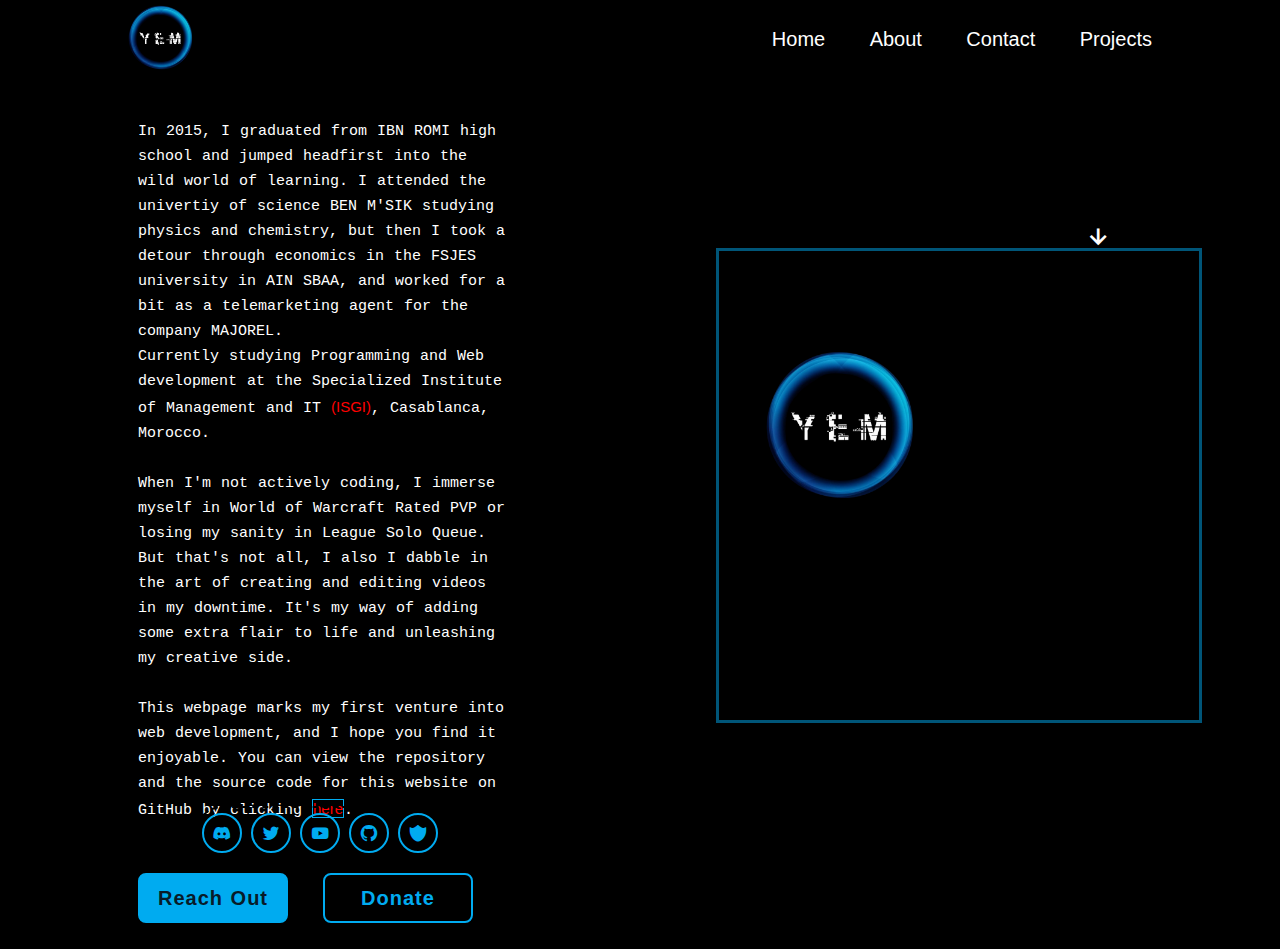
==== index.html @ 0c84a5bc "Add files via upload" ====
<!DOCTYPE html>
<html lang="en">

<head>
    <meta charset="UTF-8">
    <meta name="viewport" content="width=device-width, initial-scale=1.0">
    <title>Yem</title>
    <link href='Pictures/style.css' rel='stylesheet'>
    <link rel="icon" href="Pictures/Y_Logo.png" type="image/png">
    <link href='https://unpkg.com/boxicons@2.1.4/css/boxicons.min.css' rel='stylesheet'>
    

</head>

<body>

    <div class="logo-container">
        <img src="Pictures/YEM.png" alt="Logo" class="logo_Yem">
        <img src="Pictures/Black-Color.png" alt="Logo" class="logo_">  
    </div>

    <header class="header">
        <a href="#" class="logo"><img src="Pictures/YEM.png"></a>
        <nav class="navbar">
            <a href="index.html">Home</a>
            <a href="About.html">About</a>
            <a href="Contact.html">Contact</a>
            <a href="Projects.html">Projects</a>
            

        </nav>
    </header>
    <section class="home">
        <div>
            <div class="home-content">
            
                <h1>Hello, I'm <span>Y</span>oussef <span>E</span>L <span>M</span>OUMEN</h1>
                <br>
                <h3>OFPPT Intern</h3>
                <br>
                <p>In 2015, I graduated from IBN ROMI high school and jumped headfirst into the wild world of learning.
                    I attended the univertiy of science BEN M'SIK studying physics and chemistry, but then I took a detour through economics 
                    in the FSJES university in AIN SBAA, and worked for a bit as a telemarketing agent for the company MAJOREL.
                    <br>
                    Currently studying Programming and Web development at the Specialized Institute of Management and IT 
                    <a href="https://www.ofppt.ma/" target="_blank" style="text-decoration:solid; color: red;">(ISGI)</a>, Casablanca, Morocco.
                    <br><br>
                    When I'm not actively coding,  I immerse myself in World of Warcraft Rated PVP or losing my sanity in League Solo Queue.
                    But that's not all, I also I dabble in the art of creating and editing videos in my downtime.
                    It's my way of adding some extra flair to life and unleashing my creative side.<br><br>
                    This webpage marks my first venture into web development, and I hope you find it enjoyable. 
                    You can view the repository and the source code for this website on GitHub by clicking
                    <a href="https://github.com/PreYem/preyem.github.io" style="text-decoration: none; color: red; border: 1px solid; border-color: #00abf0;">here</a>.
                </p>
                <div class="btn-box">
                    
                    <a href="Contact.html">Reach Out</a>
                    <a href="#">Donate</a>
                </div>
            </div>
        </div>

        <div class="video">
            <h4>My Latest <span style="color: red;"><a href="https://www.youtube.com/@yem17" target="_blank" style="text-decoration: none; color: red;">Youtube</a></span>  
                Video <span id="Arrow"><i class='bx bx-down-arrow-alt' ></i></span></h4>
                
            <iframe src="https://www.youtube.com/embed/EHABm7H0zG0" height="100%" width="100%"></iframe>
        </div>

    </section>

    <audio id="Audio_01" autoplay>
        <source src="Pictures/Audio.mp3" type="audio/mpeg">
        Your browser does not support the audio element.
    </audio>
    <script>
        const audio = document.getElementById('Audio_01');
        audio.volume = 0.1;
    </script>

    <div class="BGVideo">
            <video autoplay loop muted plays-inline class="BGVid">
                <source src="Pictures/Sona.mp4" type="video/mp4">
            </video>
    </div>

    <footer>
        <div class="home-sci">
            <a href="https://discordapp.com/users/195276785586274315" target="_blank"><i class='bx bxl-discord-alt'></i></a>
            <a href="https://twitter.com/Dinacti" target="_blank"><i class='bx bxl-twitter' ></i></a>
            <a href="https://www.youtube.com/@yem17" target="_blank"><i class='bx bxl-youtube' ></i></a>
            <a href="https://github.com/PreYem" target="_blank"><i class='bx bxl-github'></i></a>
            <a href="https://simplearmory.com/#/eu/ravencrest/yemboi/collectable/mounts" target="_blank"><i class='bx bxs-shield-alt-2'></i></a>
        </div>
    </footer>


</body>

</html>
---- Pictures/style.css ----
* {
    margin: 0;
    padding: 0;
    box-sizing: border-box;
    font-family: 'Poppins', sans-serif;
}


@font-face {
    font-family:font_01 ;
    src: url(Font_01.ttf);
}

body {
    background-color: black;
    z-index: 1;
}

.logo_Yem,.logo_ {
    position: absolute; /* Positions the images relative to their containing element */
    top: 0; /* Adjust as needed */
    left: 0; /* Adjust as needed */
}

.logo_ {
    height: 949px;
    width: 1879px;
}


.logo_Yem {
    z-index: 1; /* Places this image above the other */
    left: 765px;
    top: 350px;
    height: 150px;
    width: 150px;
    animation: yem-logo 1500ms ease-in-out forwards;
}

@keyframes yem-logo {
    0% {transform: translate(20px, 50px);}
    60% {transform: translate(20px, 50px);}
    100% {transform: translate(-800px, -500px);}

    
    
}

.logo-container {
    position: relative;
    top: 50%;
    left: 50%;
    transform: translate(-50%, -50%);
    opacity: 1;
    animation: logoAnimation 1500ms ease-in-out forwards;
    
}

@keyframes logoAnimation {
    0% {opacity: 1; z-index: 9999;}
    50% {opacity: 1;  z-index: 9999;}
    100% {opacity: 0;z-index: -1;}
}



  

.header {
    position: fixed;
    top: 0;
    left: 0;
    width: 100%;
    padding: 5px 10%;
    background: black;
    display: flex;
    justify-content: space-between;
    align-items: center ;
    z-index: 100;
    opacity: 100%;
    transition-duration: 250ms;
    transition-timing-function: ease-in;
    background: transparent;
}

.header:hover {
    background: black;
}



.logo img {
    height: 65px;
    width: 65px;

}

.logo:focus{
    transition-duration: 1000ms;
    transition-delay: 250ms;
    transform: rotate(720deg);
    transform-origin: center;
    
}

.navbar a {
    font-size: 20px;
    color: white;
    text-decoration: none;
    font-weight: 500;
    margin-left: 40px;
    transition: 1000ms;
}

.navbar a:hover {
    color: rgba(9,132,192,255);
    font-size: 25px;
    transition-duration: 250ms;
}

.home {
    background-size: cover;
    background-position: center;
    height: 100vh;
    display: flex;
    align-items: center;
    padding: 0 10%;
    line-height: 25px;
    word-spacing: 1px;
    animation: C_Background 30000ms infinite;
    animation-timing-function: ease-out;
    gap: 150px;
    transition-delay: 100ms;
}

.home-content {
    max-width: 600px;
}

span {
    transition-duration: 500ms;
    transition-timing-function: ease-in;
}
span:hover {
    color: rgb(132, 0, 255);
    cursor: pointer;
}

.home-content h1 {
    color: white;
    -webkit-touch-callout: none;
    -webkit-user-select: none; 
    -khtml-user-select: none; 
    -moz-user-select: none; 
    -ms-user-select: none; 
    user-select: none; 
    font-size: 35px ;
    font-weight: 700;
}

.home-content h3 {
    font-size: 25px;
    font-weight: 700;
    border: 2px solid;
    padding: 4px;
    border-radius: 30px;
    color: rgba(9,132,192,255);
    animation: Bord_Animation 30000ms infinite;
    width: 180px;
}

.home-content p {
    font-family:'Courier New', Courier, monospace;
    font-size: 15px;
    margin: -5px 0 40px;
    padding: 10px;
}

.BGVid {
    filter: blur(10px);
    opacity: 60%;
}




.home-content p:hover {
    background-color: #081b29;
    opacity: 90%;
    border: 2px solid black;
    animation: Bord_Animation 30000ms infinite;
    transition-duration: 500ms;
    transform: scale(1.05);
    transition-timing-function: ease-in;
}


.home-content p:not(:hover) {
    transition: transform 1000ms ease-out;
    transform: scale(1);
    color: white;
}

.home-content .btn-box {
    display: flex;
    justify-content: space-between;
    width: 345px;
    height: 50px;
    animation: Bord_Animation 30000ms infinite;
}

.btn-box a {
    position: relative;
    justify-content: center;
    align-items: center;
    display: inline-flex;
    width: 150px;
    height: 100%;
    background: #00abf0;
    border: 2px solid #00abf0;
    border-radius: 8px;
    font-size: 20px;
    color: #081b29;
    text-decoration: none;
    font-weight: 600;
    letter-spacing: 1px;
    z-index: 1;
    overflow: hidden;
    transition: 500ms;
    margin-left: 10px;
    
}

.btn-box a:nth-child(2) {
    background:transparent ;
    color: #00abf0;
    
}

.btn-box a:nth-child(2):hover {
    color:#081b29
}


.btn-box a:nth-child(2)::before{
    background-color: #00abf0;
}

.btn-box :hover {
    color: #00abf0;
    
}

.btn-box a::before {
    content: '';
    position: absolute;
    top: 0;
    left : 0;
    width: 0;
    height: 100%;
    background: #081b29;
    z-index: -1;
    transition: 500ms;
}

.btn-box a:hover:before {
    width: 100%;
}


.home-sci a {
    position: relative;
    display: inline-flex;
    justify-content: center;
    align-items: center;
    width: 40px;
    height: 40px;
    background: transparent;
    border: 2px solid #00abf0;
    border-radius: 50%;
    font-size: 20px;
    color: #00abf0;
    text-decoration: none;
    z-index: 1;
    overflow: hidden;
    transition: 500ms;
    animation: Bord_Animation 30000ms infinite;
}

.home-sci a::before {
    content: '';
    position: absolute;
    top: 0;
    left : 0;
    width: 100%;
    height: 0%;
    background: #00abf0;
    z-index: -1;
    transition: 500ms;
}

.home-sci a:hover::before {
    height: 100%;
}

.home-sci a:hover {
    color: #081b29;
    transform: scale(1.5);
}

.home-sci a:focus {
    transform: rotate(360deg);
    transition-duration: 1500ms;
}



.video {
    width: 750px;
    height: 475px;
}

iframe {
    border: solid;
    border-color: #00abf0;
    margin-left: 50px;
    margin-top: 10px;
    animation: Bord_Animation 30000ms infinite;
    opacity: 0.5;
    transition-duration: 500ms;
    transition-timing-function: ease-out;
}

iframe:hover {
    opacity: 1;
}

h4 {
    color: white;
   margin-left: 50px;
   font-weight: 600;
   font-size: 30px;
   font-family:'Gill Sans', 'Gill Sans MT', Calibri, 'Trebuchet MS', sans-serif
}

.home-sci {
    position: absolute;
    bottom: 40px;
    width: 250px;
    display: flex;
    justify-content: space-between;
    border-color: #00abf0;
    border-radius: 30px;
    border: 2px dashed;
    animation: Bord_Animation 30000ms infinite;
    padding: 5px;
}

@keyframes Bord_Animation {
    0%,100% { border-color: #00abf0; color: #00abf0;  }
    20% { border-color: #081b29; color: #0095ff; }
    40% { border-color: #00abf0; color: #00abf0; }
    60% { border-color: #8c00ff; color: #8c00ff;}
    80% { border-color: #09024d; color: #23834e;}
    
}

.BGVid {
    position:absolute;
    right: 0;
    bottom: 0;
    z-index: -1;
}

#Arrow {
    animation: Arrow 2000ms infinite;
    
    position: absolute;
    margin-top: 8px;
    padding-left: 10px;

}

@keyframes Arrow {
    0%,100% { margin-top: 8px; color: #ff0000;}
    50% { margin-top: -10px; color: #0095ff;}

}


footer {
    padding-left: 195px;
    position: absolute;
    bottom: 0px;
}

.fill_form {
    opacity: 0.8;
    transform: scale(1);
    transition-duration: 500ms;
    border: 2px solid;
    padding: 15px;
    animation: Bord_Animation 30000ms infinite;
    z-index: 1;
}

.fill_form:hover {
    background-color:rgba(18, 40, 56, 0.7) ;
    transition-property: all;
    opacity: 1 ;
    transform: scale(1.1);
    
}





























@media screen and (max-width: 1080px) {
    .header {
      padding: 10px;
    }
  
    .navbar {
      display: none;

    }
  
    .navbar a {
      display: block;
      margin: 10px 0;
      text-align: center;
    }
  
    .logo img {
      height: 50px;
      width: 50px;
    }
  
    .home {
      padding: 20px;
      text-align: center;
    }
  
    .home-content h1 {
      font-size: 30px;
    }
  
    .home-content h3 {
      font-size: 25px;
      width: auto;
      margin: 10px 0;
    }
  
    .home-content p {
      font-size: 16px;
      margin: 10px 0 20px;
    }
  
    .btn-box {
      flex-direction: column;
      width: 100%;
    }
  
    .btn-box a {
      width: 100%;
      margin-bottom: 10px;
    }
  
    .home-sci {
      width: 100%;
      bottom: 20px;
      padding: 0;
      justify-content: space-around;
    }
  
    .video {
      width: auto;
      height: auto;
      margin: 20px 0;
    }
  
    iframe {
      margin: 10px auto;
    }
    
  
    .home-sci a {
      font-size: 25px;
      width: 35px;
      height: 35px;
    }
  
    .home-sci a::before {
      height: 0%;
    }
  
    .home-sci a:hover::before {
      height: 0%;
    }
  
    h4 {
      font-size: 20px;
      margin: 10px 0;
    }
    .video {
        text-align: center;
        margin-top: 30px; /* Adjust margin as needed */
        padding: 0 20px; /* Add padding for better spacing */
    }
      
    .video iframe {
        border: dashed;
        border-color: #00abf0;
        max-width: 100%;
        height: auto;
    }
      
    .home-sci {
        position: relative; /* Make the social media links relative for proper positioning */
        display: flex;
        justify-content: space-around;
        margin-top: 40px; /* Adjust margin as needed */
        padding: 5px;
    }
  }
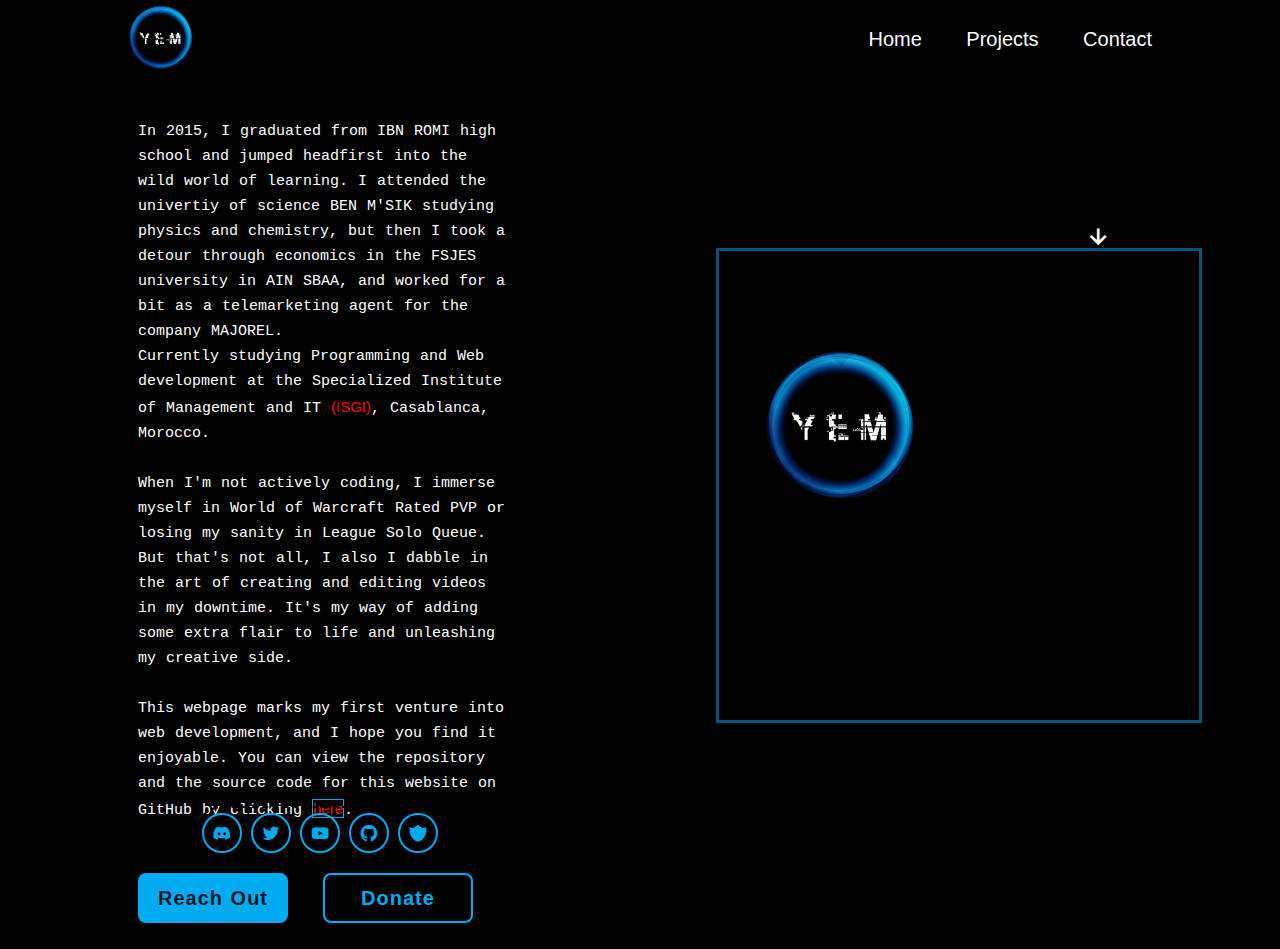
==== commit 75c9c13f: "Add files via upload" ====
--- a/index.html
+++ b/index.html
@@ -23,11 +23,8 @@
         <a href="#" class="logo"><img src="Pictures/YEM.png"></a>
         <nav class="navbar">
             <a href="index.html">Home</a>
-            <a href="About.html">About</a>
+            <a href="Projects.html">Projects</a>
             <a href="Contact.html">Contact</a>
-            <a href="Projects.html">Projects</a>
-            
-
         </nav>
     </header>
     <section class="home">
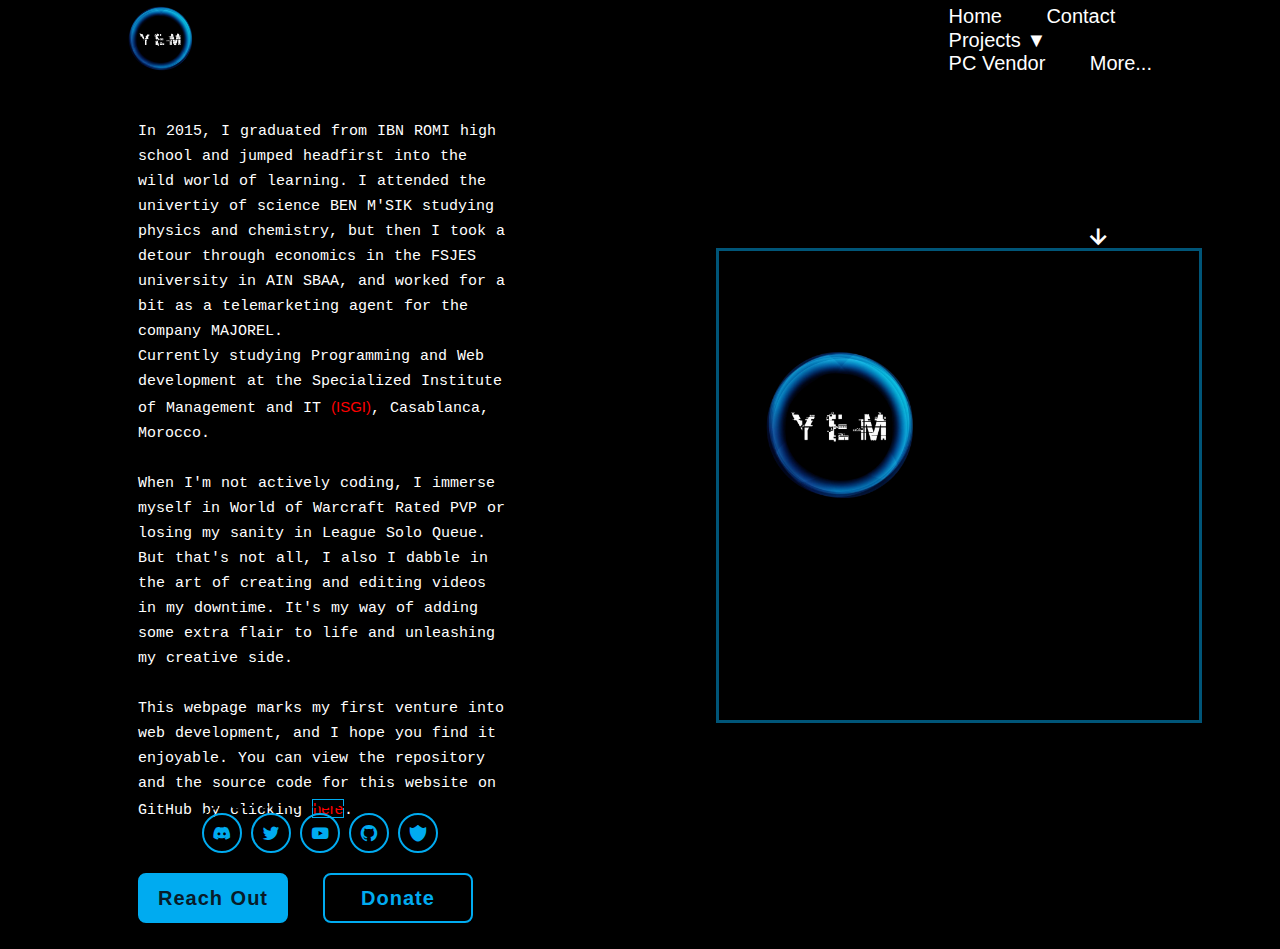
==== commit b7ce0fa7: "Add files via upload" ====
--- a/index.html
+++ b/index.html
@@ -8,12 +8,13 @@
     <link href='Pictures/style.css' rel='stylesheet'>
     <link rel="icon" href="Pictures/Y_Logo.png" type="image/png">
     <link href='https://unpkg.com/boxicons@2.1.4/css/boxicons.min.css' rel='stylesheet'>
+    <script src="Portfolio.js"></script>
     
 
 </head>
 
 <body>
-
+    
     <div class="logo-container">
         <img src="Pictures/YEM.png" alt="Logo" class="logo_Yem">
         <img src="Pictures/Black-Color.png" alt="Logo" class="logo_">  
@@ -22,14 +23,30 @@
     <header class="header">
         <a href="#" class="logo"><img src="Pictures/YEM.png"></a>
         <nav class="navbar">
+
             <a href="index.html">Home</a>
-            <a href="Projects.html">Projects</a>
             <a href="Contact.html">Contact</a>
+            <div class="dropdown">
+            <a href="#">Projects <i class="bx">▼</i></a>
+            <div class="dropdown-content">
+                <a href="PC_Vendor/PC_Vendor.html" target="_blank">PC Vendor</a>
+                <a href="Projects.html">More...</a>
+
+            </div>
+            </div>
+            
+
         </nav>
     </header>
     <section class="home">
+        
         <div>
             <div class="home-content">
+                <div class="BGVideo">
+                    <video autoplay loop muted plays-inline class="BGVid">
+                        <source src="Pictures/Sona.mp4" type="video/mp4">
+                    </video>
+            </div>
             
                 <h1>Hello, I'm <span>Y</span>oussef <span>E</span>L <span>M</span>OUMEN</h1>
                 <br>
@@ -55,6 +72,7 @@
                     <a href="#">Donate</a>
                 </div>
             </div>
+
         </div>
 
         <div class="video">
@@ -70,16 +88,9 @@
         <source src="Pictures/Audio.mp3" type="audio/mpeg">
         Your browser does not support the audio element.
     </audio>
-    <script>
-        const audio = document.getElementById('Audio_01');
-        audio.volume = 0.1;
-    </script>
 
-    <div class="BGVideo">
-            <video autoplay loop muted plays-inline class="BGVid">
-                <source src="Pictures/Sona.mp4" type="video/mp4">
-            </video>
-    </div>
+
+
 
     <footer>
         <div class="home-sci">
@@ -91,7 +102,6 @@
         </div>
     </footer>
 
-
 </body>
 
 </html>--- a/Pictures/style.css
+++ b/Pictures/style.css
@@ -17,9 +17,9 @@
 }
 
 .logo_Yem,.logo_ {
-    position: absolute; /* Positions the images relative to their containing element */
-    top: 0; /* Adjust as needed */
-    left: 0; /* Adjust as needed */
+    position: absolute; 
+    top: 0; 
+    left: 0; 
 }
 
 .logo_ {
@@ -29,7 +29,7 @@
 
 
 .logo_Yem {
-    z-index: 1; /* Places this image above the other */
+    z-index: 1; 
     left: 765px;
     top: 350px;
     height: 150px;
@@ -182,13 +182,11 @@
 }
 
 
-
-
 .home-content p:hover {
-    background-color: #081b29;
-    opacity: 90%;
+    background-color: #ffffff;
+    opacity: 85%;
     border: 2px solid black;
-    animation: Bord_Animation 30000ms infinite;
+
     transition-duration: 500ms;
     transform: scale(1.05);
     transition-timing-function: ease-in;
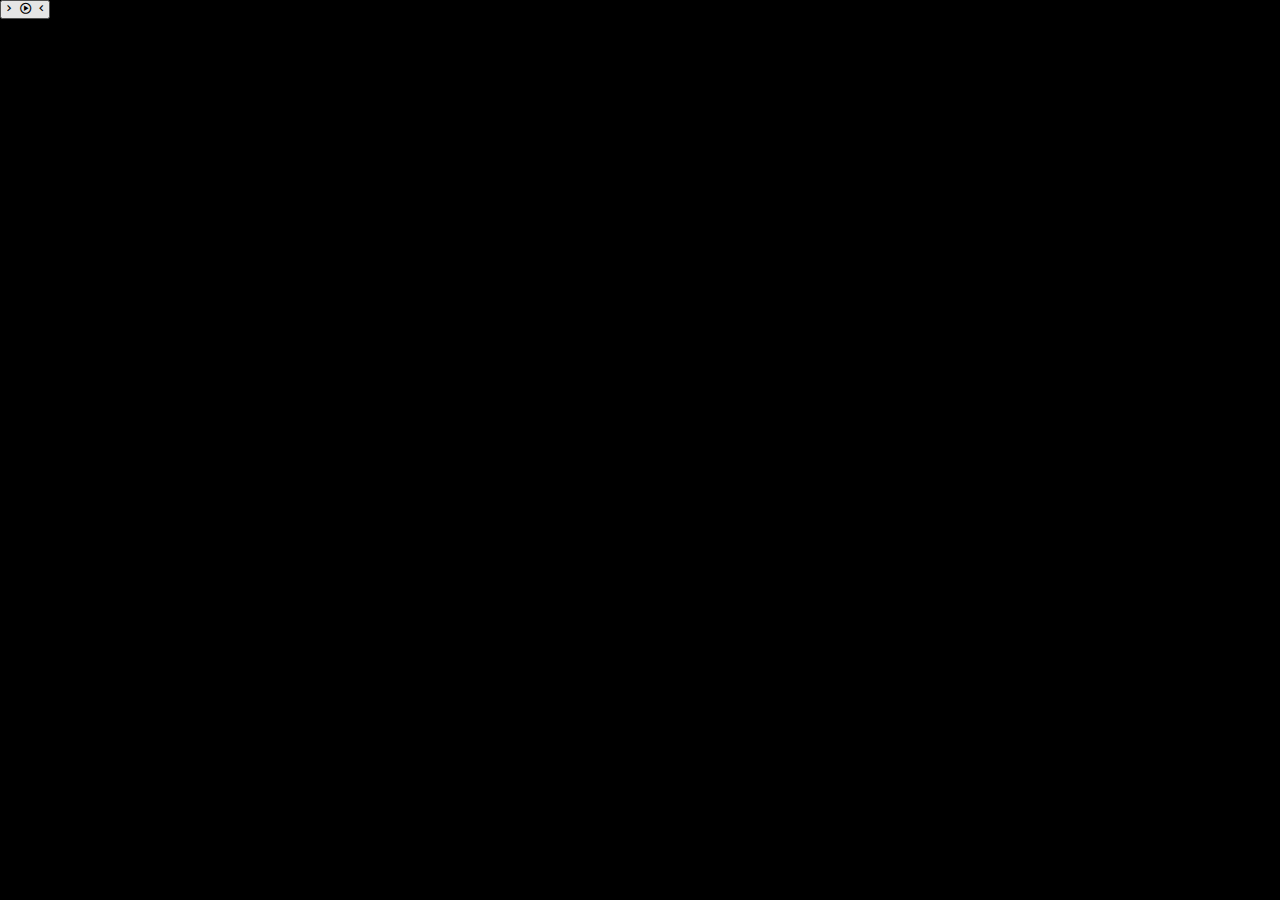
==== commit dbcd1af7: "Add files via upload" ====
--- a/index.html
+++ b/index.html
@@ -9,98 +9,112 @@
     <link rel="icon" href="Pictures/Y_Logo.png" type="image/png">
     <link href='https://unpkg.com/boxicons@2.1.4/css/boxicons.min.css' rel='stylesheet'>
     <script src="Portfolio.js"></script>
-    
+   
 
 </head>
 
 <body>
-    
-    <div class="logo-container">
-        <img src="Pictures/YEM.png" alt="Logo" class="logo_Yem">
-        <img src="Pictures/Black-Color.png" alt="Logo" class="logo_">  
+    <div class="center-container">
+        
+        <button id="show-portfolio-btn">
+            <i class='bx bx-chevron-right bx-fade-left' id="PointArrowRight"></i>
+            <i class='bx bx-play-circle bx-tada'></i>
+            <i class='bx bx-chevron-left bx-fade-right' id="PointArrowRight"></i>
+        </button>
+        
     </div>
 
-    <header class="header">
-        <a href="#" class="logo"><img src="Pictures/YEM.png"></a>
-        <nav class="navbar">
+    <div id="portfolio-content" style="display: none;">
+        <div class="logo-container">
+            <img src="Pictures/YEM.png" alt="Logo" class="logo_Yem">
+            <img src="Pictures/Black-Color.png" alt="Logo" class="logo_">  
+        </div>
+    
+        <header class="header">
+            <a href="#" class="logo"><img src="Pictures/YEM.png"></a>
+            <nav class="navbar">
+    
+                <a href="index.html">Home</a>
+                <a href="Contact.html">Contact</a>
+                <div class="dropdown">
+                <a href="#">Projects <i class="bx">▼</i></a>
+                <div class="dropdown-content">
+                    <a href="PC_Vendor/PC_Vendor.html" target="_blank">PC Vendor</a>
+                    <a href="Projects.html">More...</a>
+    
+                </div>
+                </div>
+                
+    
+            </nav>
+        </header>
+        <section class="home">
+            
+            <div>
+                <div class="home-content">
+                    <div class="BGVideo">
+                        <video autoplay loop muted plays-inline class="BGVid">
+                            <source src="Pictures/Sona.mp4" type="video/mp4">
+                        </video>
+                </div>
+                
+                    <h1>Hello, I'm <span>Y</span>oussef <span>E</span>L <span>M</span>OUMEN</h1>
+                    <br>
+                    <h3>OFPPT Intern</h3>
+                    <br>
+                    <p>In 2015, I graduated from IBN ROMI high school and jumped headfirst into the wild world of learning.
+                        I attended the univertiy of science BEN M'SIK studying physics and chemistry, but then I took a detour through economics 
+                        in the FSJES university in AIN SBAA, and worked for a bit as a telemarketing agent for the company MAJOREL.
+                        <br>
+                        Currently studying Programming and Web development at the Specialized Institute of Management and IT 
+                        <a href="https://www.ofppt.ma/" target="_blank" style="text-decoration:solid; color: red;">(ISGI)</a>, Casablanca, Morocco.
+                        <br><br>
+                        When I'm not actively coding,  I immerse myself in World of Warcraft Rated PVP or losing my sanity in League Solo Queue.
+                        But that's not all, I also I dabble in the art of creating and editing videos in my downtime.
+                        It's my way of adding some extra flair to life and unleashing my creative side.<br><br>
+                        This webpage marks my first venture into web development, and I hope you find it enjoyable. 
+                        You can view the repository and the source code for this website on GitHub by clicking
+                        <a href="https://github.com/PreYem/preyem.github.io" style="text-decoration: none; color: red; border: 1px solid; border-color: #00abf0;">here</a>.
+                    </p>
+                    <div class="btn-box">
+                        
+                        <a href="Contact.html">Reach Out</a>
+                        <a href="#">Donate</a>
+                    </div>
+                </div>
+    
+            </div>
+    
+            <div class="video">
+                <h4>My Latest <span style="color: red;"><a href="https://www.youtube.com/@yem17" target="_blank" style="text-decoration: none; color: red;">Youtube</a></span>  
+                    Video <span id="Arrow"><i class='bx bx-down-arrow-alt' ></i></span></h4>
+                    
+                <iframe src="https://www.youtube.com/embed/EHABm7H0zG0" height="100%" width="100%"></iframe>
+            </div>
+    
+        </section>
+    
+        <audio id="Audio_01" >
+            <source src="Pictures/Audio.mp3" type="audio/mpeg">
+            Your browser does not support the audio element.
+        </audio>
+    
+    
+    
+    
+        <footer>
+            <div class="home-sci">
+                <a href="https://discordapp.com/users/195276785586274315" target="_blank"><i class='bx bxl-discord-alt'></i></a>
+                <a href="https://twitter.com/Dinacti" target="_blank"><i class='bx bxl-twitter' ></i></a>
+                <a href="https://www.youtube.com/@yem17" target="_blank"><i class='bx bxl-youtube' ></i></a>
+                <a href="https://github.com/PreYem" target="_blank"><i class='bx bxl-github'></i></a>
+                <a href="https://simplearmory.com/#/eu/ravencrest/yemboi/collectable/mounts" target="_blank"><i class='bx bxs-shield-alt-2'></i></a>
+            </div>
+        </footer>
 
-            <a href="index.html">Home</a>
-            <a href="Contact.html">Contact</a>
-            <div class="dropdown">
-            <a href="#">Projects <i class="bx">▼</i></a>
-            <div class="dropdown-content">
-                <a href="PC_Vendor/PC_Vendor.html" target="_blank">PC Vendor</a>
-                <a href="Projects.html">More...</a>
-
-            </div>
-            </div>
-            
-
-        </nav>
-    </header>
-    <section class="home">
-        
-        <div>
-            <div class="home-content">
-                <div class="BGVideo">
-                    <video autoplay loop muted plays-inline class="BGVid">
-                        <source src="Pictures/Sona.mp4" type="video/mp4">
-                    </video>
-            </div>
-            
-                <h1>Hello, I'm <span>Y</span>oussef <span>E</span>L <span>M</span>OUMEN</h1>
-                <br>
-                <h3>OFPPT Intern</h3>
-                <br>
-                <p>In 2015, I graduated from IBN ROMI high school and jumped headfirst into the wild world of learning.
-                    I attended the univertiy of science BEN M'SIK studying physics and chemistry, but then I took a detour through economics 
-                    in the FSJES university in AIN SBAA, and worked for a bit as a telemarketing agent for the company MAJOREL.
-                    <br>
-                    Currently studying Programming and Web development at the Specialized Institute of Management and IT 
-                    <a href="https://www.ofppt.ma/" target="_blank" style="text-decoration:solid; color: red;">(ISGI)</a>, Casablanca, Morocco.
-                    <br><br>
-                    When I'm not actively coding,  I immerse myself in World of Warcraft Rated PVP or losing my sanity in League Solo Queue.
-                    But that's not all, I also I dabble in the art of creating and editing videos in my downtime.
-                    It's my way of adding some extra flair to life and unleashing my creative side.<br><br>
-                    This webpage marks my first venture into web development, and I hope you find it enjoyable. 
-                    You can view the repository and the source code for this website on GitHub by clicking
-                    <a href="https://github.com/PreYem/preyem.github.io" style="text-decoration: none; color: red; border: 1px solid; border-color: #00abf0;">here</a>.
-                </p>
-                <div class="btn-box">
-                    
-                    <a href="Contact.html">Reach Out</a>
-                    <a href="#">Donate</a>
-                </div>
-            </div>
-
-        </div>
-
-        <div class="video">
-            <h4>My Latest <span style="color: red;"><a href="https://www.youtube.com/@yem17" target="_blank" style="text-decoration: none; color: red;">Youtube</a></span>  
-                Video <span id="Arrow"><i class='bx bx-down-arrow-alt' ></i></span></h4>
-                
-            <iframe src="https://www.youtube.com/embed/EHABm7H0zG0" height="100%" width="100%"></iframe>
-        </div>
-
-    </section>
-
-    <audio id="Audio_01" autoplay>
-        <source src="Pictures/Audio.mp3" type="audio/mpeg">
-        Your browser does not support the audio element.
-    </audio>
-
-
-
-
-    <footer>
-        <div class="home-sci">
-            <a href="https://discordapp.com/users/195276785586274315" target="_blank"><i class='bx bxl-discord-alt'></i></a>
-            <a href="https://twitter.com/Dinacti" target="_blank"><i class='bx bxl-twitter' ></i></a>
-            <a href="https://www.youtube.com/@yem17" target="_blank"><i class='bx bxl-youtube' ></i></a>
-            <a href="https://github.com/PreYem" target="_blank"><i class='bx bxl-github'></i></a>
-            <a href="https://simplearmory.com/#/eu/ravencrest/yemboi/collectable/mounts" target="_blank"><i class='bx bxs-shield-alt-2'></i></a>
-        </div>
-    </footer>
+    </div>
+    
+    
 
 </body>
 
--- a/Pictures/style.css
+++ b/Pictures/style.css
@@ -113,10 +113,78 @@
 }
 
 .navbar a:hover {
-    color: rgba(9,132,192,255);
-    font-size: 25px;
+    /*color: rgba(9,132,192,255);
+    font-size: 25px;*/
     transition-duration: 250ms;
 }
+
+
+
+
+
+
+
+
+
+
+
+
+ul {
+    list-style: none;
+}
+
+.dropdown {
+    position: relative;
+    display: inline-block;
+    transition: ease-in 1000ms;
+}
+
+.dropdown-content {
+    margin-top: 1px;
+    display: none;
+    position: absolute;
+    justify-content: center;
+    align-items: center;
+    justify-content: middle;
+    align-items: middle;
+
+    transition: ease-in 1000ms;
+
+    z-index: 1;
+
+}
+
+.dropdown-content a {
+  color: rgb(255, 255, 255);
+  margin: 30px 10px;
+  padding-left: 10px;
+  width: 110px;
+  height: 30px;
+  display: block;
+  font-size: 17px;
+  text-decoration: none;
+  justify-content: center;
+  align-items: center;
+  transition: ease-in 500ms;
+}
+
+.dropdown-content a:hover {
+  background-color: #9cc2d3;
+}
+
+.dropdown:hover .dropdown-content {
+  display: block;
+}
+
+
+
+
+
+
+
+
+
+
 
 .home {
     background-size: cover;
@@ -176,9 +244,26 @@
     padding: 10px;
 }
 
-.BGVid {
-    filter: blur(10px);
-    opacity: 60%;
+
+
+.blur-opacity {
+    filter: blur(40px);
+    opacity: 0.2;
+}
+
+.blur-opacity.blur-out {
+    filter: blur(15px);
+    opacity: 0.8;
+}
+
+
+#Arrow_Down {
+    width: 20px;
+    transition: ease 0.5s;
+}
+
+header:hover #Arrow_Down {
+    color: #00abf0;
 }
 
 
@@ -368,6 +453,8 @@
     right: 0;
     bottom: 0;
     z-index: -1;
+    transition: filter 0.5s ease, opacity 0.5s ease;
+    
 }
 
 #Arrow {
@@ -400,6 +487,7 @@
     padding: 15px;
     animation: Bord_Animation 30000ms infinite;
     z-index: 1;
+    margin-left: 31%;
 }
 
 .fill_form:hover {
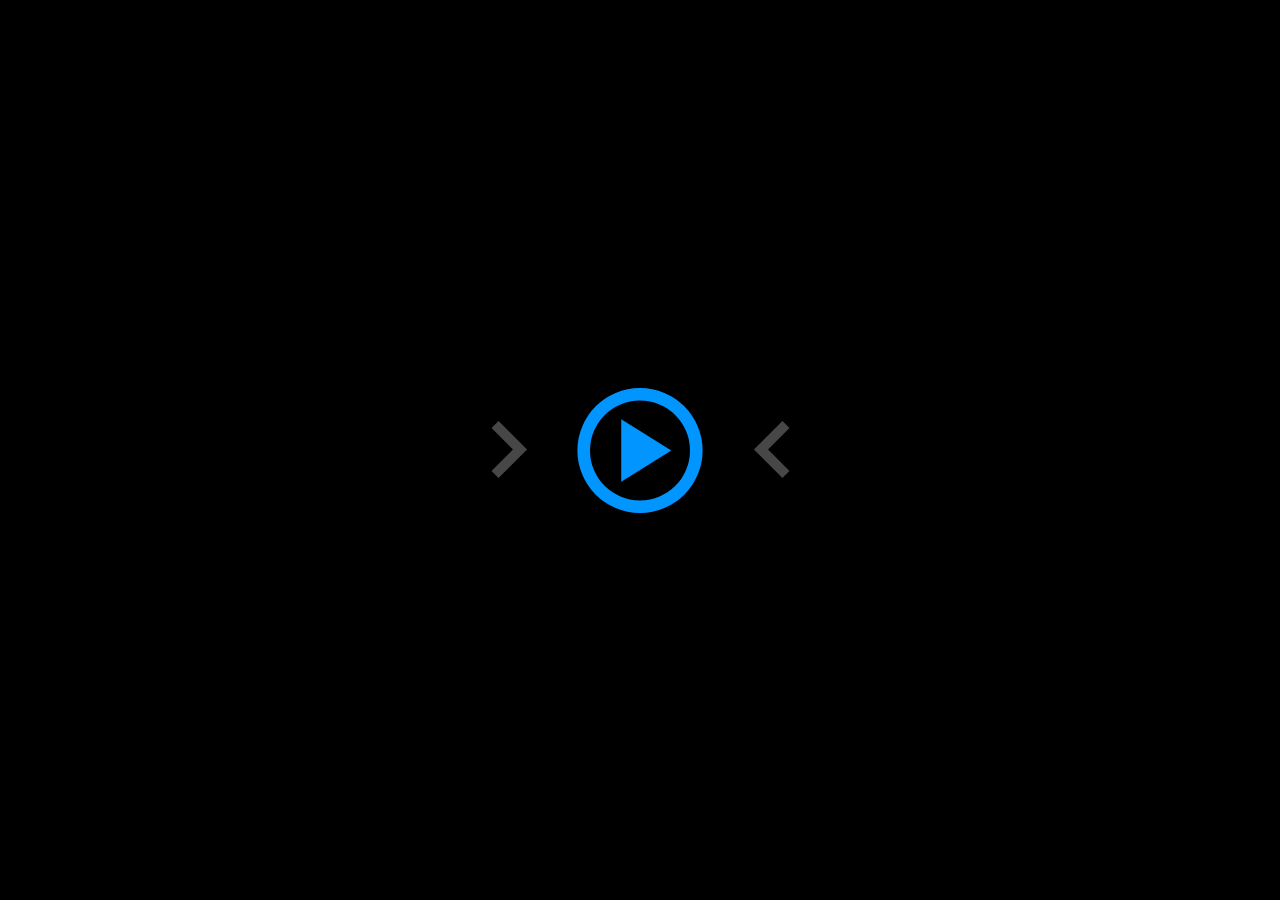
==== commit 2b4da01f: "Edited the github link" ====
--- a/index.html
+++ b/index.html
@@ -74,7 +74,7 @@
                         It's my way of adding some extra flair to life and unleashing my creative side.<br><br>
                         This webpage marks my first venture into web development, and I hope you find it enjoyable. 
                         You can view the repository and the source code for this website on GitHub by clicking
-                        <a href="https://github.com/PreYem/preyem.github.io" style="text-decoration: none; color: red; border: 1px solid; border-color: #00abf0;">here</a>.
+                        <a href="https://github.com/PreYem/preyem.github.io" target="_blank" style="text-decoration: none; color: red; border: 1px solid; border-color: #00abf0;">here</a>.
                     </p>
                     <div class="btn-box">
                         
@@ -118,4 +118,4 @@
 
 </body>
 
-</html>+</html>
--- a/Pictures/style.css
+++ b/Pictures/style.css
@@ -6,6 +6,9 @@
 }
 
 
+
+
+
 @font-face {
     font-family:font_01 ;
     src: url(Font_01.ttf);
@@ -30,7 +33,7 @@
 
 .logo_Yem {
     z-index: 1; 
-    left: 765px;
+    left: 45%;
     top: 350px;
     height: 150px;
     width: 150px;
@@ -113,13 +116,29 @@
 }
 
 .navbar a:hover {
-    /*color: rgba(9,132,192,255);
-    font-size: 25px;*/
+    color: rgba(9,132,192,255);
+
     transition-duration: 250ms;
 }
 
 
-
+.Button {
+    background-color: #a634db;
+    color: #fff;
+    border: none;
+    padding: 10px 20px;
+    border-radius: 5px;
+    cursor: pointer;
+    transition: background-color 500ms, color 500ms, transform 500ms;
+    padding: 2px;
+
+    align-items: center;
+}
+
+.Button:hover {
+    background-color: #217dbb;
+    transform: scale(1.2);
+}
 
 
 
@@ -256,6 +275,53 @@
     opacity: 0.8;
 }
 
+
+
+
+.center-container {
+    position: absolute;
+    top: 50%;
+    left: 50%;
+    transform: translate(-50%, -50%);
+}
+
+#show-portfolio-btn {
+    display: flex;
+    align-items: center;
+    justify-content: space-between;
+    padding: 15px 30px;
+    font-size: 18px;
+    background-color: transparent;
+    border: none;
+    cursor: pointer;
+    outline: none;
+    border-radius: 120px;
+    transition: background-color 300ms ease-in-out, transform 250ms ease-in;
+}
+
+.bx-play-circle {
+    font-size: 150px;
+    color: #0095ff;
+}
+
+#show-portfolio-btn:hover {
+    font-size: 25px;
+    transform: rotate(180deg); 
+    
+
+}
+
+#PointArrowRight {
+    color: #474747;
+    font-size: 120px;
+    margin-left: 1px; /* Adjust the value as needed */
+}
+
+
+
+#portfolio-content {
+    display: none;
+}
 
 #Arrow_Down {
     width: 20px;
@@ -490,14 +556,13 @@
     margin-left: 31%;
 }
 
-.fill_form:hover {
-    background-color:rgba(18, 40, 56, 0.7) ;
+.fill_form:hover,
+.fill_form.clicked {
+    background-color: rgba(18, 40, 56, 0.7);
     transition-property: all;
-    opacity: 1 ;
+    opacity: 1;
     transform: scale(1.1);
-    
-}
-
+}
 
 
 
@@ -527,110 +592,91 @@
 
 
 @media screen and (max-width: 1080px) {
-    .header {
-      padding: 10px;
-    }
-  
-    .navbar {
-      display: none;
-
-    }
-  
-    .navbar a {
-      display: block;
-      margin: 10px 0;
-      text-align: center;
-    }
-  
-    .logo img {
-      height: 50px;
-      width: 50px;
-    }
-  
-    .home {
-      padding: 20px;
-      text-align: center;
-    }
-  
-    .home-content h1 {
-      font-size: 30px;
-    }
-  
-    .home-content h3 {
-      font-size: 25px;
-      width: auto;
-      margin: 10px 0;
-    }
-  
-    .home-content p {
-      font-size: 16px;
-      margin: 10px 0 20px;
-    }
-  
-    .btn-box {
-      flex-direction: column;
-      width: 100%;
-    }
-  
-    .btn-box a {
-      width: 100%;
-      margin-bottom: 10px;
-    }
-  
-    .home-sci {
-      width: 100%;
-      bottom: 20px;
-      padding: 0;
-      justify-content: space-around;
-    }
-  
-    .video {
-      width: auto;
-      height: auto;
-      margin: 20px 0;
-    }
-  
-    iframe {
-      margin: 10px auto;
-    }
-    
-  
-    .home-sci a {
-      font-size: 25px;
-      width: 35px;
-      height: 35px;
-    }
-  
-    .home-sci a::before {
-      height: 0%;
-    }
-  
-    .home-sci a:hover::before {
-      height: 0%;
-    }
-  
-    h4 {
-      font-size: 20px;
-      margin: 10px 0;
-    }
-    .video {
-        text-align: center;
-        margin-top: 30px; /* Adjust margin as needed */
-        padding: 0 20px; /* Add padding for better spacing */
-    }
-      
-    .video iframe {
-        border: dashed;
-        border-color: #00abf0;
-        max-width: 100%;
-        height: auto;
-    }
-      
-    .home-sci {
-        position: relative; /* Make the social media links relative for proper positioning */
+    * {
+        margin: 0;
+        padding: 0;
+        box-sizing: border-box;
+        font-family: 'Poppins', sans-serif;
+    }
+    
+    @font-face {
+        font-family: font_01;
+        src: url(Font_01.ttf);
+    }
+    
+    body {
+        background-color: black;
+        z-index: 1;
+        overflow-x: hidden; /* To prevent horizontal scrolling on smaller screens */
+    }
+    
+    /* Common styles for .logo_Yem and .logo_ */
+    .logo_Yem, .logo_ {
+        position: absolute;
+        top: 0;
+        left: 0;
+    }
+    
+    .logo_ {
+        width: 100%; /* Make the logo responsive to the container width */
+        height: auto; /* Maintain aspect ratio */
+    }
+    
+    .logo_Yem {
+        z-index: 1;
+        left: 50%;
+        top: 20%;
+        transform: translateX(-50%);
+        height: 10%; /* Adjust the height as needed */
+        width: auto; /* Maintain aspect ratio */
+        animation: yem-logo 1500ms ease-in-out forwards;
+    }
+    
+    @keyframes yem-logo {
+        0% { transform: translate(20px, 50px); }
+        60% { transform: translate(20px, 50px); }
+        100% { transform: translate(-50%, -50%); }
+    }
+    
+    /* Common styles for .logo-container and header */
+    .logo-container {
+        position: relative;
+        top: 50%;
+        left: 50%;
+        transform: translate(-50%, -50%);
+        opacity: 1;
+        animation: logoAnimation 1500ms ease-in-out forwards;
+    }
+    
+    header {
+        position: fixed;
+        top: 0;
+        left: 0;
+        width: 100%;
+        padding: 5px 10%;
         display: flex;
-        justify-content: space-around;
-        margin-top: 40px; /* Adjust margin as needed */
-        padding: 5px;
-    }
+        justify-content: space-between;
+        align-items: center;
+        z-index: 100;
+        opacity: 100%;
+        transition-duration: 250ms;
+        transition-timing-function: ease-in;
+        background: transparent;
+    }
+    
+    .header:hover {
+        background: black;
+    }
+    
+    /* ... (Other styles remain unchanged) */
+    
+    /* Media query for mobile screens */
+    @media only screen and (max-width: 767px) {
+        .fill_form {
+            margin-left: 0; /* Adjust margin for smaller screens */
+        }
+    
+        /* Additional mobile styles as needed */
+    }
+    
   }